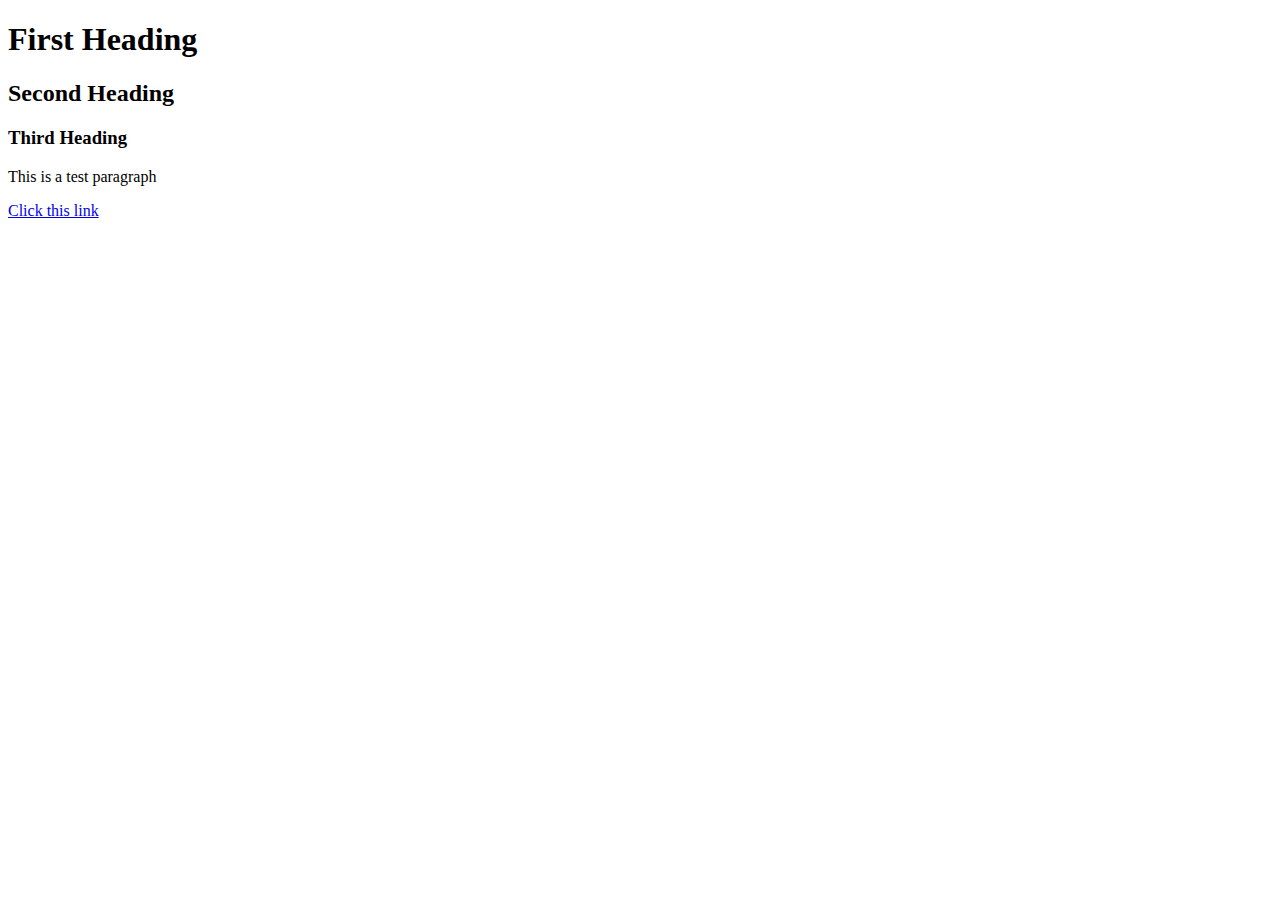
==== html/index.html @ dd57058c "test" ====
<!DOCTYPE html>

<html>
    <body>
        <h1>First Heading</h1>
        <h2>Second Heading</h2>
        <h3>Third Heading</h3>

        <p>This is a test paragraph</p>

        <a href="https://google.com">Click this link</a>
    </body>
</html>
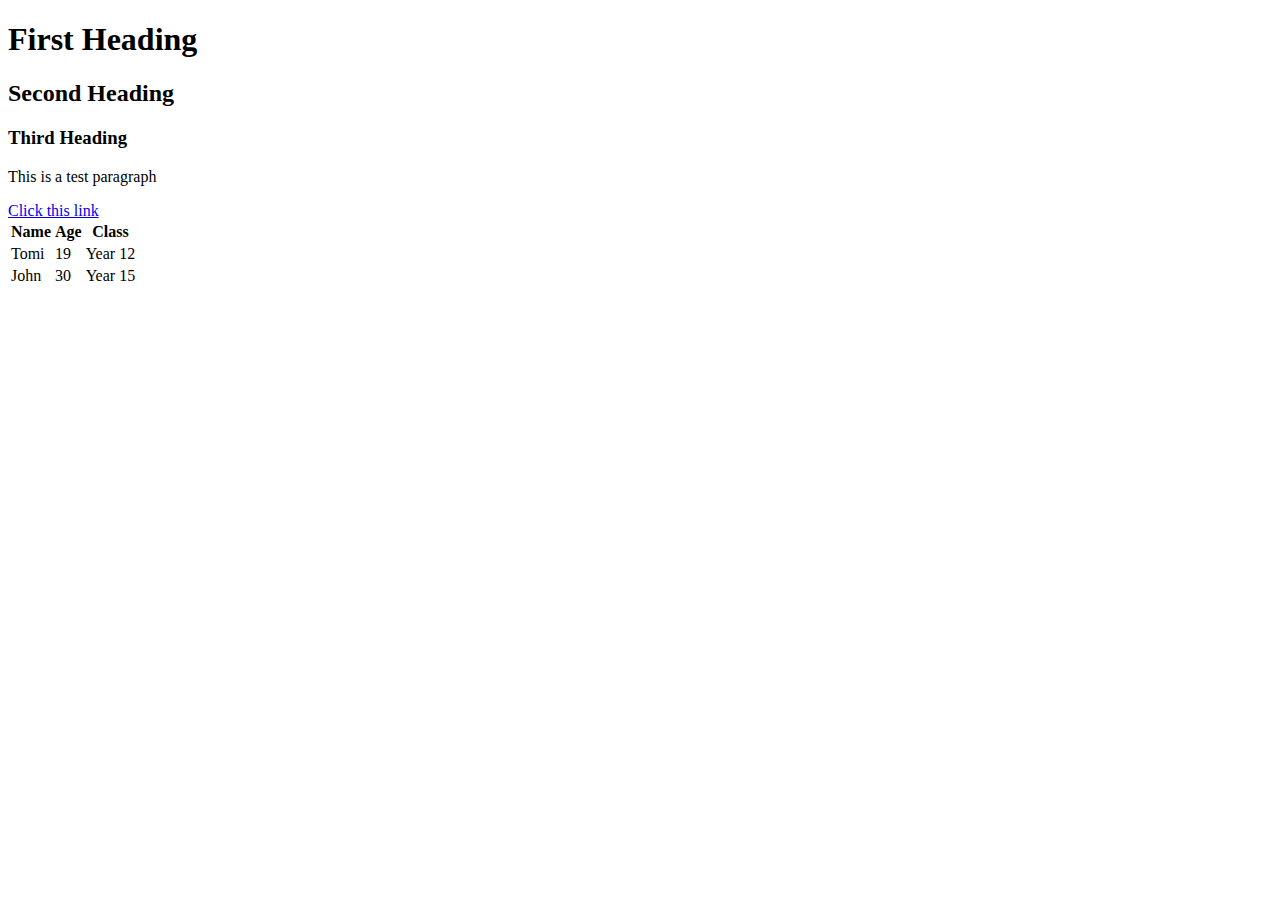
==== commit 65419528: "html review finished" ====
--- a/html/index.html
+++ b/html/index.html
@@ -1,13 +1,41 @@
 <!DOCTYPE html>
 
 <html>
-    <body>
-        <h1>First Heading</h1>
-        <h2>Second Heading</h2>
-        <h3>Third Heading</h3>
 
-        <p>This is a test paragraph</p>
+<head>
+    <title>My page</title>
+    <link rel="icon" href="https://opgg-static.akamaized.net/meta/images/lol/14.5.1/item/6653.png?image=q_auto,f_webp,w_64,h_64&v=1708681571653">
+</head>
 
-        <a href="https://google.com">Click this link</a>
-    </body>
+<body>
+    <h1>First Heading</h1>
+    <h2>Second Heading</h2>
+    <h3>Third Heading</h3>
+
+    <p>This is a test paragraph</p>
+
+    <a href="https://google.com">Click this link</a>
+
+    <table>
+        <tr>
+            <th>Name</th>
+            <th>Age</th>
+            <th>Class</th>
+        </tr>
+
+        <tr>
+            <td>Tomi</td>
+            <td>19</td>
+            <td>Year 12</td>
+        </tr>
+
+        <tr>
+            <td>John</td>
+            <td>30</td>
+            <td>Year 15</td>
+        </tr>
+    </table>
+
+    <iframe src="https://google.com" frameborder="0"></iframe>
+</body>
 </html>